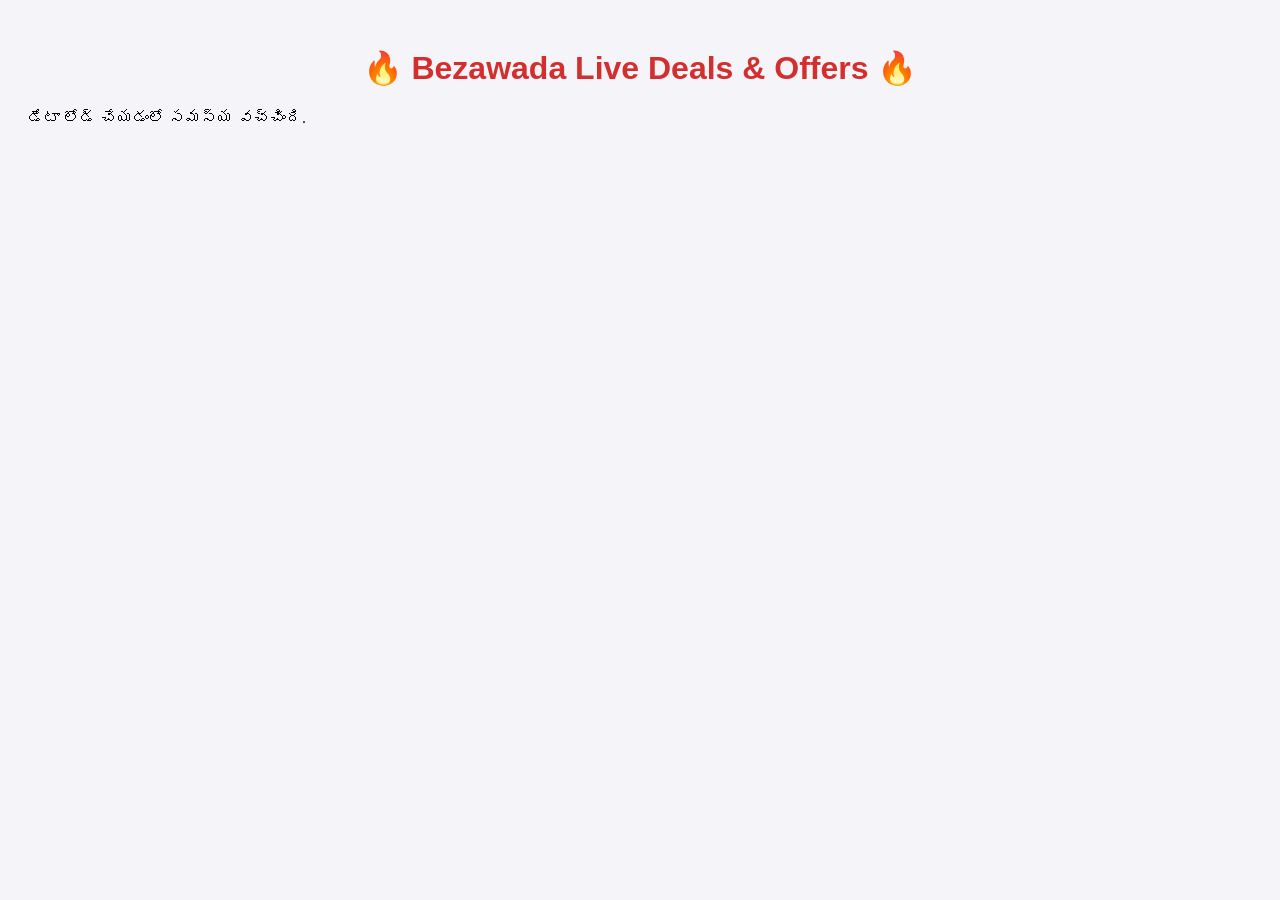
==== Index.html @ 86930faf "Create Index.html" ====
<!DOCTYPE html>
<html lang="en">
<head>
    <meta charset="UTF-8">
    <meta name="viewport" content="width=device-width, initial-scale=1.0">
    <title>BezawadaDeals - Live Offers</title>
    <style>
        body { font-family: Arial, sans-serif; background-color: #f4f4f9; padding: 20px; }
        h1 { color: #d32f2f; text-align: center; }
        .deal-card { background: white; padding: 15px; margin: 10px auto; max-width: 500px; border-radius: 8px; box-shadow: 0 2px 5px rgba(0,0,0,0.1); }
        .mall { font-weight: bold; color: #555; }
        .title { font-size: 1.2em; color: #222; margin: 5px 0; }
        .discount { font-weight: bold; color: #388e3c; }
    </style>
</head>
<body>

    <h1>🔥 Bezawada Live Deals & Offers 🔥</h1>
    <div id="deals-container">కనెక్ట్ అవుతోంది... ఆఫర్లు లోడ్ అవుతున్నాయి...</div>

    <script>
        fetch('/api/offers')
            .then(response => response.json())
            .then(result => {
                const container = document.getElementById('deals-container');
                container.innerHTML = '';
                
                if (result.data.length === 0) {
                    container.innerHTML = '<p style="text-align:center;">ప్రస్తుతానికి కొత్త ఆఫర్లు ఏవీ లేవు.</p>';
                    return;
                }

                result.data.forEach(deal => {
                    const card = `
                        <div class="deal-card">
                            <div class="mall">🏢 ${deal.mall_name}</div>
                            <div class="title">${deal.title}</div>
                            <div class="discount">🏷️ ${deal.discount}</div>
                        </div>
                    `;
                    container.innerHTML += card;
                });
            })
            .catch(err => {
                document.getElementById('deals-container').innerText = 'డేటా లోడ్ చేయడంలో సమస్య వచ్చింది.';
            });
    </script>
</body>
</html>
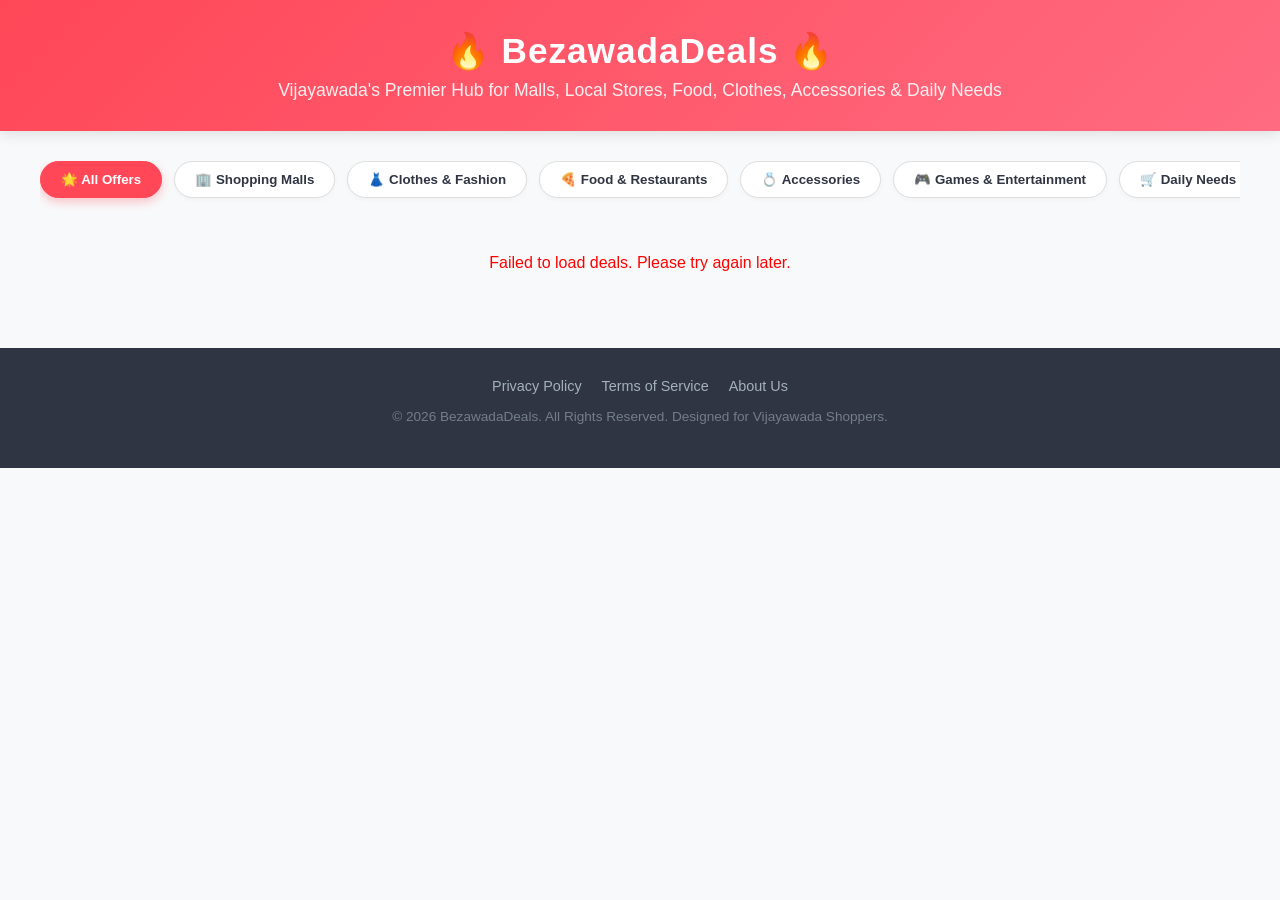
==== commit 3cba265b: "Update Index.html" ====
--- a/Index.html
+++ b/Index.html
@@ -3,47 +3,327 @@
 <head>
     <meta charset="UTF-8">
     <meta name="viewport" content="width=device-width, initial-scale=1.0">
-    <title>BezawadaDeals - Live Offers</title>
+    <title>BezawadaDeals - Vijayawada's Ultimate Shopping & Food Hub</title>
     <style>
-        body { font-family: Arial, sans-serif; background-color: #f4f4f9; padding: 20px; }
-        h1 { color: #d32f2f; text-align: center; }
-        .deal-card { background: white; padding: 15px; margin: 10px auto; max-width: 500px; border-radius: 8px; box-shadow: 0 2px 5px rgba(0,0,0,0.1); }
-        .mall { font-weight: bold; color: #555; }
-        .title { font-size: 1.2em; color: #222; margin: 5px 0; }
-        .discount { font-weight: bold; color: #388e3c; }
+        :root {
+            --primary: #ff4757;
+            --secondary: #2f3542;
+            --bg-color: #f8f9fa;
+            --card-bg: #ffffff;
+            --text-main: #333333;
+            --text-muted: #747d8c;
+        }
+        body {
+            font-family: 'Segoe UI', Tahoma, Geneva, Verdana, sans-serif;
+            background-color: var(--bg-color);
+            color: var(--text-main);
+            margin: 0;
+            padding: 0;
+        }
+        header {
+            background: linear-gradient(135deg, #ff4757, #ff6b81);
+            color: white;
+            padding: 30px 20px;
+            text-align: center;
+            box-shadow: 0 4px 12px rgba(0,0,0,0.1);
+        }
+        header h1 { margin: 0; font-size: 2.2em; font-weight: 800; letter-spacing: 1px; }
+        header p { margin: 8px 0 0; font-size: 1.1em; opacity: 0.9; }
+
+        .container { max-width: 1200px; margin: 30px auto; padding: 0 20px; }
+        
+        /* Categories Filter Bar */
+        .filter-bar {
+            display: flex;
+            overflow-x: auto;
+            gap: 12px;
+            padding-bottom: 15px;
+            margin-bottom: 25px;
+            scrollbar-width: none;
+        }
+        .filter-bar::-webkit-scrollbar { display: none; }
+        .filter-btn {
+            background: white;
+            border: 1px solid #ddd;
+            padding: 10px 20px;
+            border-radius: 30px;
+            cursor: pointer;
+            font-weight: 600;
+            color: var(--secondary);
+            white-space: nowrap;
+            transition: all 0.3s ease;
+            box-shadow: 0 2px 5px rgba(0,0,0,0.03);
+        }
+        .filter-btn:hover, .filter-btn.active {
+            background: var(--primary);
+            color: white;
+            border-color: var(--primary);
+            box-shadow: 0 4px 10px rgba(255, 71, 87, 0.3);
+        }
+
+        /* Grid Layout */
+        .deals-grid {
+            display: grid;
+            grid-template-columns: repeat(auto-fill, minmax(280px, 1fr));
+            gap: 20px;
+        }
+        .card {
+            background: var(--card-bg);
+            border-radius: 14px;
+            padding: 20px;
+            box-shadow: 0 6px 15px rgba(0,0,0,0.05);
+            transition: transform 0.3s ease, box-shadow 0.3s ease;
+            display: flex;
+            flex-direction: column;
+            justify-content: space-between;
+            position: relative;
+            overflow: hidden;
+            border-top: 4px solid var(--primary);
+        }
+        .card:hover {
+            transform: translateY(-5px);
+            box-shadow: 0 12px 25px rgba(0,0,0,0.1);
+        }
+        .badge {
+            position: absolute;
+            top: 15px;
+            right: 15px;
+            background: #ff475722;
+            color: var(--primary);
+            font-size: 11px;
+            font-weight: 700;
+            padding: 4px 10px;
+            border-radius: 20px;
+            text-transform: uppercase;
+        }
+        .place-name {
+            font-size: 1.1em;
+            font-weight: 700;
+            color: var(--secondary);
+            margin-bottom: 5px;
+        }
+        .deal-title {
+            font-size: 1.15em;
+            color: #111;
+            font-weight: 600;
+            margin: 10px 0;
+        }
+        .deal-desc {
+            font-size: 0.9em;
+            color: var(--text-muted);
+            margin-bottom: 15px;
+            line-height: 1.4;
+        }
+        .card-footer {
+            display: flex;
+            justify-content: space-between;
+            align-items: center;
+            border-top: 1px solid #eee;
+            padding-top: 12px;
+            margin-top: auto;
+        }
+        .discount-tag {
+            color: #2ed573;
+            font-weight: 800;
+            font-size: 1.05em;
+        }
+        .price-tag {
+            font-weight: 700;
+            color: #57606f;
+            font-size: 0.95em;
+        }
+
+        /* Footer & Privacy Policy styling */
+        footer {
+            background: var(--secondary);
+            color: white;
+            text-align: center;
+            padding: 30px 20px;
+            margin-top: 60px;
+        }
+        .footer-links {
+            margin-bottom: 15px;
+            display: flex;
+            justify-content: center;
+            gap: 20px;
+            flex-wrap: wrap;
+        }
+        .footer-links a {
+            color: #a4b0be;
+            text-decoration: none;
+            font-size: 0.9em;
+            transition: color 0.2s;
+        }
+        .footer-links a:hover { color: white; }
+        .copyright { font-size: 0.85em; color: #747d8c; }
+
+        /* Modal for Privacy Policy */
+        .modal {
+            display: none;
+            position: fixed;
+            z-index: 1000;
+            left: 0; top: 0; width: 100%; height: 100%;
+            background: rgba(0,0,0,0.5);
+            backdrop-filter: blur(4px);
+            justify-content: center;
+            align-items: center;
+        }
+        .modal-content {
+            background: white;
+            padding: 30px;
+            border-radius: 12px;
+            max-width: 600px;
+            width: 90%;
+            max-height: 80vh;
+            overflow-y: auto;
+            position: relative;
+            box-shadow: 0 10px 30px rgba(0,0,0,0.2);
+        }
+        .close-btn {
+            position: absolute;
+            top: 15px; right: 20px;
+            font-size: 24px; cursor: pointer; color: #aaa;
+        }
+        .close-btn:hover { color: #000; }
     </style>
 </head>
 <body>
 
-    <h1>🔥 Bezawada Live Deals & Offers 🔥</h1>
-    <div id="deals-container">కనెక్ట్ అవుతోంది... ఆఫర్లు లోడ్ అవుతున్నాయి...</div>
+    <header>
+        <h1>🔥 BezawadaDeals 🔥</h1>
+        <p>Vijayawada's Premier Hub for Malls, Local Stores, Food, Clothes, Accessories & Daily Needs</p>
+    </header>
+
+    <div class="container">
+        <!-- Category Filter Buttons -->
+        <div class="filter-bar">
+            <button class="filter-btn active" onclick="filterCategory('All', this)">🌟 All Offers</button>
+            <button class="filter-btn" onclick="filterCategory('Shopping Malls', this)">🏢 Shopping Malls</button>
+            <button class="filter-btn" onclick="filterCategory('Clothes', this)">👗 Clothes & Fashion</button>
+            <button class="filter-btn" onclick="filterCategory('Food', this)">🍕 Food & Restaurants</button>
+            <button class="filter-btn" onclick="filterCategory('Accessories', this)">💍 Accessories</button>
+            <button class="filter-btn" onclick="filterCategory('Games', this)">🎮 Games & Entertainment</button>
+            <button class="filter-btn" onclick="filterCategory('Daily Needs', this)">🛒 Daily Needs & Groceries</button>
+        </div>
+
+        <!-- Deals Container -->
+        <div id="deals-container" class="deals-grid">
+            <p style="text-align:center; grid-column: 1/-1; color: #747d8c;">Loading exclusive Vijayawada deals...</p>
+        </div>
+    </div>
+
+    <footer>
+        <div class="footer-links">
+            <a href="#" onclick="openModal('privacy')">Privacy Policy</a>
+            <a href="#" onclick="openModal('terms')">Terms of Service</a>
+            <a href="#" onclick="openModal('about')">About Us</a>
+        </div>
+        <p class="copyright">&copy; 2026 BezawadaDeals. All Rights Reserved. Designed for Vijayawada Shoppers.</p>
+    </footer>
+
+    <!-- Professional Modal Box -->
+    <div id="infoModal" class="modal">
+        <div class="modal-content">
+            <span class="close-btn" onclick="closeModal()">&times;</span>
+            <div id="modalText"></div>
+        </div>
+    </div>
 
     <script>
-        fetch('/api/offers')
-            .then(response => response.json())
-            .then(result => {
-                const container = document.getElementById('deals-container');
-                container.innerHTML = '';
-                
-                if (result.data.length === 0) {
-                    container.innerHTML = '<p style="text-align:center;">ప్రస్తుతానికి కొత్త ఆఫర్లు ఏవీ లేవు.</p>';
-                    return;
-                }
-
-                result.data.forEach(deal => {
-                    const card = `
-                        <div class="deal-card">
-                            <div class="mall">🏢 ${deal.mall_name}</div>
-                            <div class="title">${deal.title}</div>
-                            <div class="discount">🏷️ ${deal.discount}</div>
+        let allDeals = [];
+
+        function fetchDeals(category = 'All') {
+            let url = '/api/offers';
+            if (category !== 'All') {
+                url += `?category=${encodeURIComponent(category)}`;
+            }
+
+            fetch(url)
+                .then(res => res.json())
+                .then(res => {
+                    allDeals = res.data || [];
+                    renderDeals(allDeals);
+                })
+                .catch(() => {
+                    document.getElementById('deals-container').innerHTML = '<p style="text-align:center; grid-column: 1/-1; color:red;">Failed to load deals. Please try again later.</p>';
+                });
+        }
+
+        function renderDeals(deals) {
+            const container = document.getElementById('deals-container');
+            container.innerHTML = '';
+
+            if (deals.length === 0) {
+                container.innerHTML = '<p style="text-align:center; grid-column: 1/-1; padding: 40px; color: #747d8c; font-size: 1.1em;">No active offers found in this category right now. Check back soon!</p>';
+                return;
+            }
+
+            deals.forEach(deal => {
+                const card = `
+                    <div class="card">
+                        <span class="badge">${deal.category}</span>
+                        <div>
+                            <div class="place-name">📍 ${deal.place_name}</div>
+                            <div class="deal-title">${deal.title}</div>
+                            <div class="deal-desc">${deal.description}</div>
                         </div>
-                    `;
-                    container.innerHTML += card;
-                });
-            })
-            .catch(err => {
-                document.getElementById('deals-container').innerText = 'డేటా లోడ్ చేయడంలో సమస్య వచ్చింది.';
+                        <div class="card-footer">
+                            <span class="discount-tag">🏷️ ${deal.discount}</span>
+                            <span class="price-tag">₹${deal.price > 0 ? deal.price : 'Best Price'}</span>
+                        </div>
+                    </div>
+                `;
+                container.innerHTML += card;
             });
+        }
+
+        function filterCategory(category, btn) {
+            document.querySelectorAll('.filter-btn').forEach(b => b.classList.remove('active'));
+            btn.classList.add('active');
+            fetchDeals(category);
+        }
+
+        // Initial Load
+        fetchDeals('All');
+
+        // Modal Functionality for Privacy Policy & Terms
+        function openModal(type) {
+            const modal = document.getElementById('infoModal');
+            const textDiv = document.getElementById('modalText');
+            
+            if (type === 'privacy') {
+                textDiv.innerHTML = `
+                    <h2>Privacy Policy</h2>
+                    <p>At BezawadaDeals, accessible from our official platform, your privacy is of paramount importance to us. This Privacy Policy document outlines the types of information is collected and recorded by BezawadaDeals and how we use it.</p>
+                    <p><strong>Information We Collect:</strong> We collect non-personal analytics and store offer data submitted to streamline shopping experiences in Vijayawada.</p>
+                    <p><strong>Consent:</strong> By using our website, you hereby consent to our Privacy Policy and agree to its terms.</p>
+                `;
+            } else if (type === 'terms') {
+                textDiv.innerHTML = `
+                    <h2>Terms of Service</h2>
+                    <p>Welcome to BezawadaDeals! These terms and conditions outline the rules and regulations for the use of our website.</p>
+                    <p>By accessing this website we assume you accept these terms and conditions. Do not continue to use BezawadaDeals if you do not agree to all of the terms and conditions stated on this page.</p>
+                `;
+            } else if (type === 'about') {
+                textDiv.innerHTML = `
+                    <h2>About BezawadaDeals</h2>
+                    <p>BezawadaDeals is Vijayawada's premier live aggregator platform designed to bring real-time shopping mall offers, local store discounts, food specials, apparel sales, accessories, and daily needs right to your fingertips in a clean, high-performance interface.</p>
+                `;
+            }
+            modal.style.display = 'flex';
+        }
+
+        function closeModal() {
+            document.getElementById('infoModal').style.display = 'none';
+        }
+
+        window.onclick = function(event) {
+            const modal = document.getElementById('infoModal');
+            if (event.target === modal) {
+                modal.style.display = 'none';
+            }
+        }
     </script>
 </body>
 </html>
+
